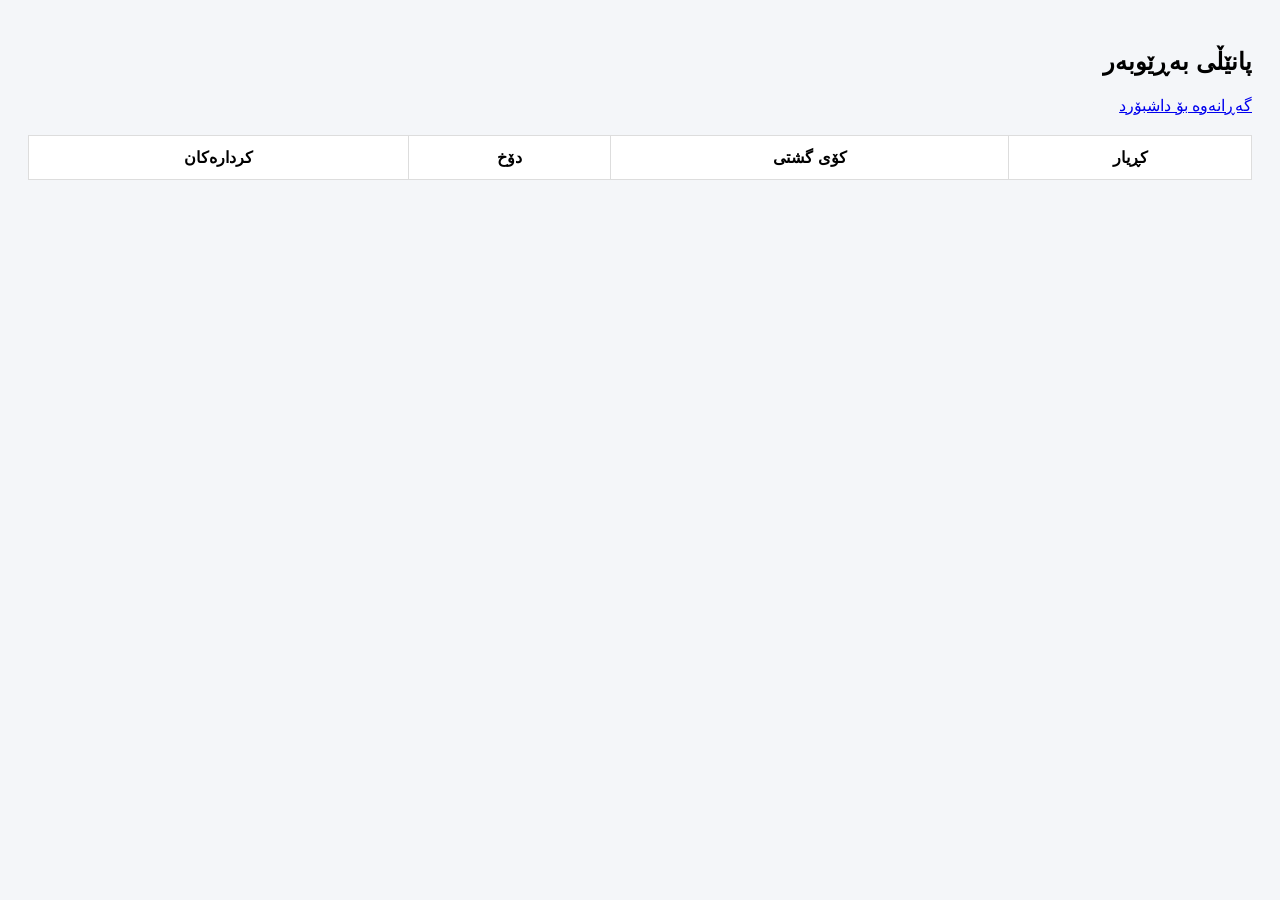
==== admin.html @ 15c1038d "Create admin.html" ====
<!DOCTYPE html>
<html lang="ku" dir="rtl">
<head>
    <meta charset="UTF-8">
    <title>پانێڵی بەڕێوبەر</title>
    <style>
        body { font-family: sans-serif; background: #f4f6f9; padding: 20px; }
        table { width: 100%; border-collapse: collapse; background: #fff; margin-top: 20px; }
        th, td { padding: 12px; border: 1px solid #ddd; text-align: center; }
        .btn { padding: 5px 10px; cursor: pointer; border: none; border-radius: 4px; }
        .del { background: #e74c3c; color: #fff; }
        .edit { background: #3498db; color: #fff; }
        .res { background: #2ecc71; color: #fff; }
    </style>
</head>
<body>
    <h2>پانێڵی بەڕێوبەر</h2>
    <a href="dashboard.html">گەڕانەوە بۆ داشبۆرد</a>
    
    <table>
        <thead>
            <tr>
                <th>کڕیار</th>
                <th>کۆی گشتی</th>
                <th>دۆخ</th>
                <th>کردارەکان</th>
            </tr>
        </thead>
        <tbody id="adminBody"></tbody>
    </table>

    <script>
        function loadAdmin() {
            let receipts = JSON.parse(localStorage.getItem('savedReceipts')) || [];
            let body = document.getElementById('adminBody');
            body.innerHTML = '';

            receipts.forEach((r, index) => {
                body.innerHTML += `
                    <tr>
                        <td>${r.name}</td>
                        <td>$${r.total}</td>
                        <td>${r.status || 'سڕاوەتەوە'}</td>
                        <td>
                            <button class="edit" onclick="editReceipt(${index})">ئیدیت</button>
                            <button class="del" onclick="deleteReceipt(${index})">سڕینەوە</button>
                            ${r.status === 'سڕاوەتەوە' ? `<button class="res" onclick="restoreReceipt(${index})">گەڕانەوە</button>` : ''}
                        </td>
                    </tr>
                `;
            });
        }

        function deleteReceipt(index) {
            let receipts = JSON.parse(localStorage.getItem('savedReceipts'));
            // لێرە وەسڵەکە بە تەواوی ناسڕینەوە، تەنها دۆخەکەی دەگۆڕین بۆ 'سڕاوەتەوە'
            receipts[index].status = 'سڕاوەتەوە';
            localStorage.setItem('savedReceipts', JSON.stringify(receipts));
            loadAdmin();
        }

        function restoreReceipt(index) {
            let receipts = JSON.parse(localStorage.getItem('savedReceipts'));
            receipts[index].status = 'بارکراو'; // دەگەڕێتەوە دۆخی ئاسایی
            localStorage.setItem('savedReceipts', JSON.stringify(receipts));
            loadAdmin();
        }

        function editReceipt(index) {
            localStorage.setItem('editIndex', index);
            window.location.href = 'create-receipt.html';
        }

        loadAdmin();
    </script>
</body>
</html>
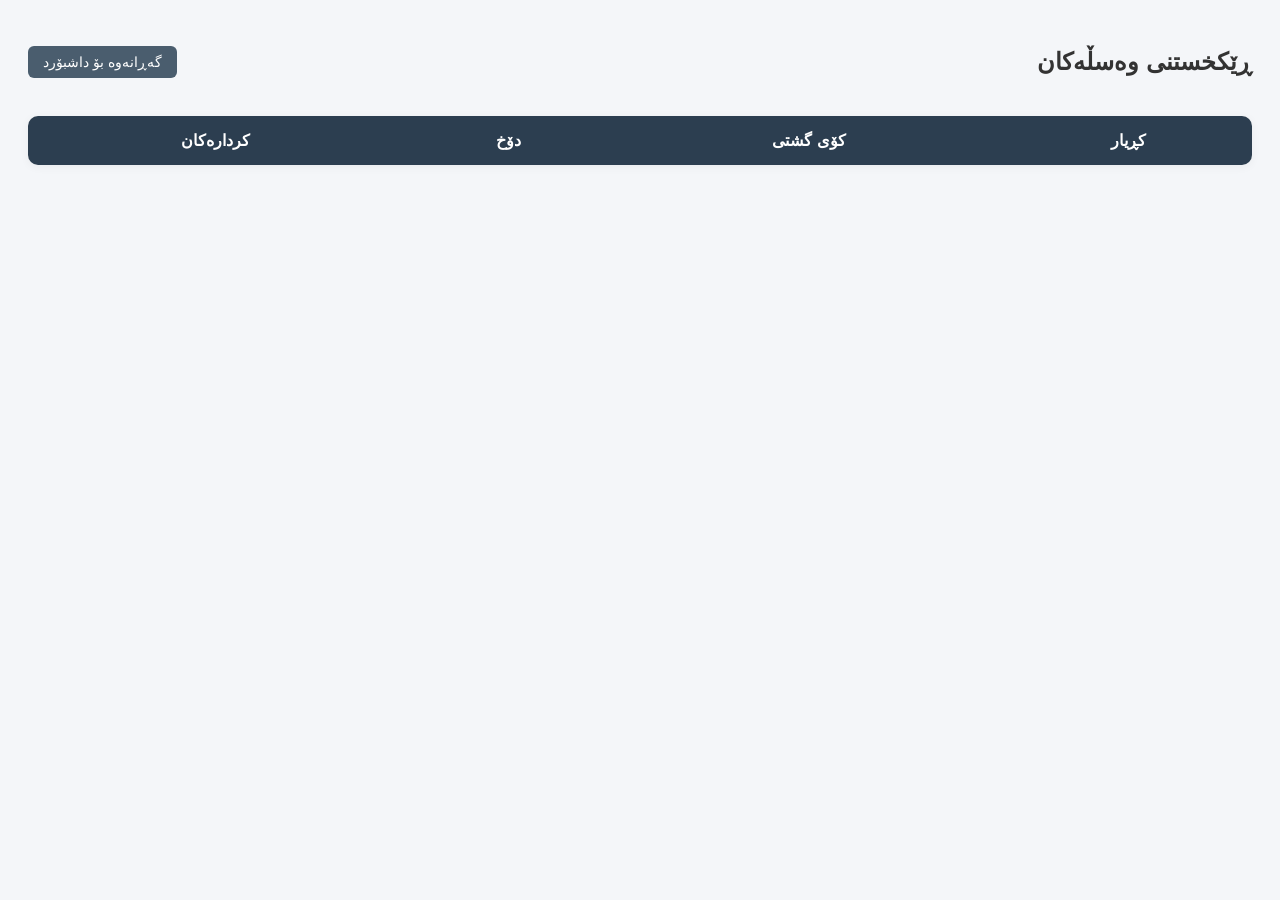
==== commit 04a38014: "Update admin.html" ====
--- a/admin.html
+++ b/admin.html
@@ -4,18 +4,26 @@
     <meta charset="UTF-8">
     <title>پانێڵی بەڕێوبەر</title>
     <style>
-        body { font-family: sans-serif; background: #f4f6f9; padding: 20px; }
-        table { width: 100%; border-collapse: collapse; background: #fff; margin-top: 20px; }
-        th, td { padding: 12px; border: 1px solid #ddd; text-align: center; }
-        .btn { padding: 5px 10px; cursor: pointer; border: none; border-radius: 4px; }
+        body { font-family: 'Segoe UI', Tahoma, Geneva, Verdana, sans-serif; background: #f4f6f9; padding: 20px; color: #333; }
+        .header { display: flex; justify-content: space-between; align-items: center; margin-bottom: 20px; }
+        .back-btn { background: #4a5d6e; color: #fff; text-decoration: none; padding: 8px 15px; border-radius: 6px; font-size: 14px; }
+        table { width: 100%; border-collapse: collapse; background: #fff; border-radius: 10px; overflow: hidden; box-shadow: 0 2px 10px rgba(0,0,0,0.05); }
+        th { background: #2c3e50; color: #fff; padding: 15px; }
+        td { padding: 12px; border-bottom: 1px solid #eee; text-align: center; }
+        .btn { padding: 6px 12px; cursor: pointer; border: none; border-radius: 5px; font-weight: bold; margin: 2px; transition: 0.3s; }
         .del { background: #e74c3c; color: #fff; }
         .edit { background: #3498db; color: #fff; }
         .res { background: #2ecc71; color: #fff; }
+        .perm { background: #555; color: #fff; }
+        .btn:hover { opacity: 0.8; }
     </style>
 </head>
 <body>
-    <h2>پانێڵی بەڕێوبەر</h2>
-    <a href="dashboard.html">گەڕانەوە بۆ داشبۆرد</a>
+
+    <div class="header">
+        <h2>ڕێکخستنی وەسڵەکان</h2>
+        <a href="dashboard.html" class="back-btn">گەڕانەوە بۆ داشبۆرد</a>
+    </div>
     
     <table>
         <thead>
@@ -39,12 +47,13 @@
                 body.innerHTML += `
                     <tr>
                         <td>${r.name}</td>
-                        <td>$${r.total}</td>
-                        <td>${r.status || 'سڕاوەتەوە'}</td>
+                        <td>$${parseFloat(r.total).toLocaleString()}</td>
+                        <td>${r.status}</td>
                         <td>
-                            <button class="edit" onclick="editReceipt(${index})">ئیدیت</button>
-                            <button class="del" onclick="deleteReceipt(${index})">سڕینەوە</button>
-                            ${r.status === 'سڕاوەتەوە' ? `<button class="res" onclick="restoreReceipt(${index})">گەڕانەوە</button>` : ''}
+                            <button class="btn edit" onclick="editReceipt(${index})">ئیدیت</button>
+                            <button class="btn del" onclick="deleteReceipt(${index})">سڕینەوە</button>
+                            <button class="btn perm" onclick="permanentDelete(${index})">سڕینەوەی یەکجاری</button>
+                            ${r.status === 'سڕاوەتەوە' ? `<button class="btn res" onclick="restoreReceipt(${index})">گەڕانەوە</button>` : ''}
                         </td>
                     </tr>
                 `;
@@ -53,15 +62,23 @@
 
         function deleteReceipt(index) {
             let receipts = JSON.parse(localStorage.getItem('savedReceipts'));
-            // لێرە وەسڵەکە بە تەواوی ناسڕینەوە، تەنها دۆخەکەی دەگۆڕین بۆ 'سڕاوەتەوە'
             receipts[index].status = 'سڕاوەتەوە';
             localStorage.setItem('savedReceipts', JSON.stringify(receipts));
             loadAdmin();
         }
 
+        function permanentDelete(index) {
+            if (confirm("دڵنیای لە سڕینەوەی ئەم وەسڵە بە یەکجاری؟")) {
+                let receipts = JSON.parse(localStorage.getItem('savedReceipts'));
+                receipts.splice(index, 1);
+                localStorage.setItem('savedReceipts', JSON.stringify(receipts));
+                loadAdmin();
+            }
+        }
+
         function restoreReceipt(index) {
             let receipts = JSON.parse(localStorage.getItem('savedReceipts'));
-            receipts[index].status = 'بارکراو'; // دەگەڕێتەوە دۆخی ئاسایی
+            receipts[index].status = 'بارکراو';
             localStorage.setItem('savedReceipts', JSON.stringify(receipts));
             loadAdmin();
         }
